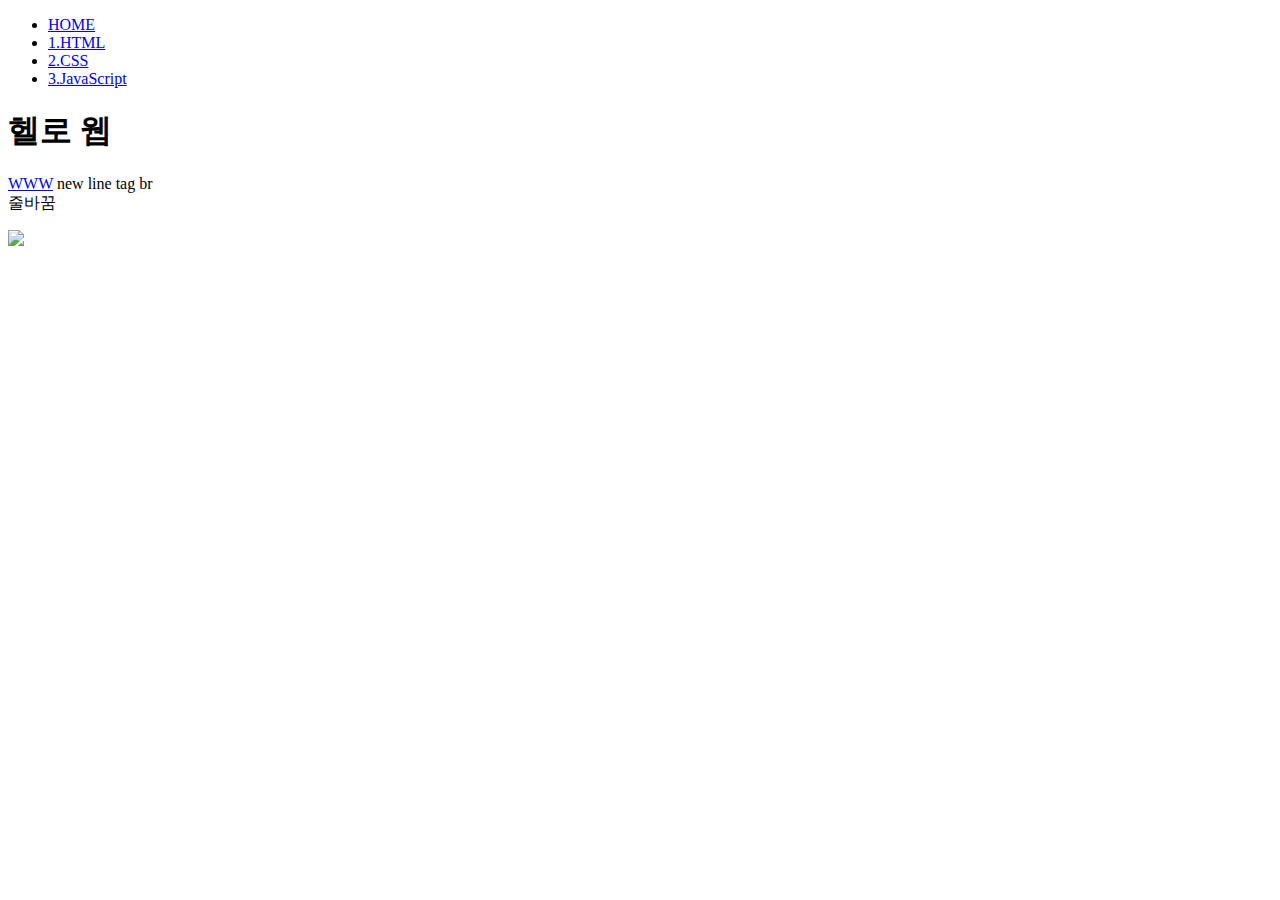
==== index.html @ 4c2b84a4 "Add files via upload" ====
<!doctype html>
<html>
<head>
  <title> HTML 실습 </title>
  <meta charset="utf-8">
</head>
<body>
  <ul>
    <li><a href="index.html">HOME</a></li>
    <li><a href="1.html">1.HTML</a></li>
    <li><a href="2.html">2.CSS</a></li>
    <li><a href="3.html">3.JavaScript</a></li>
  </ul>
  <h1>헬로 웹</h1>
  <p>
    <a href="https://www.w3.org/" target="_blank" title="World Wide Web">WWW</a>
    new line tag br <br>
    줄바꿈 <br></p>
  <p>
    <img src="lemi3.jpg" width="400"></p>
</body>
</html>
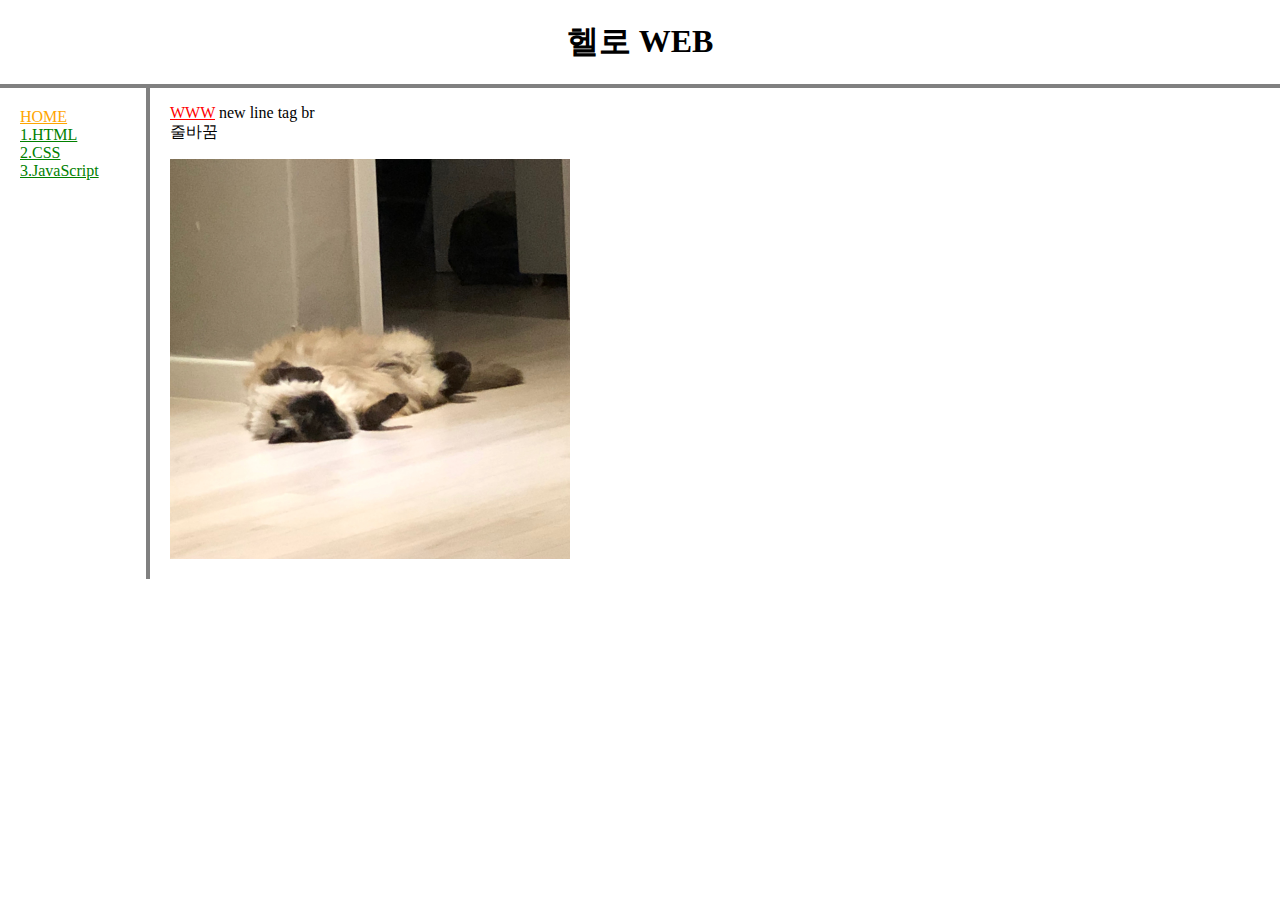
==== commit 04882fc8: "Add files via upload" ====
--- a/index.html
+++ b/index.html
@@ -3,20 +3,56 @@
 <head>
   <title> HTML 실습 </title>
   <meta charset="utf-8">
+  <style>
+    body{margin:0;}
+    #now{color:orange;}
+    .list{color:green;}
+    a{color:red;}
+    #grid{
+      display:grid;
+      grid-template-columns:150px 1fr;
+    }
+    #article{
+      padding-left:20px;
+      padding-right:20px;
+    }
+    h1{
+      text-size:50px;
+      text-align:center;
+      border-bottom:4px solid gray;
+      margin:0;
+      padding:20px;
+    }
+    #grid ul{
+      border-right:4px solid gray;
+      margin:0;
+      padding:20px;
+    }
+  </style>
 </head>
 <body>
-  <ul>
-    <li><a href="index.html">HOME</a></li>
-    <li><a href="1.html">1.HTML</a></li>
-    <li><a href="2.html">2.CSS</a></li>
-    <li><a href="3.html">3.JavaScript</a></li>
-  </ul>
-  <h1>헬로 웹</h1>
-  <p>
-    <a href="https://www.w3.org/" target="_blank" title="World Wide Web">WWW</a>
-    new line tag br <br>
-    줄바꿈 <br></p>
-  <p>
-    <img src="lemi3.jpg" width="400"></p>
+  <!--
+    아무 의미없는 디자인용 태그
+    <div> block
+          element </div>
+    <span> inline element </span>
+  -->
+  <h1>헬로 WEB</h1>
+  <div id="grid">
+    <ul type="none">
+      <li><a href="index.html" class="list" id="now">HOME</a></li>
+      <li><a href="1.html" class="list">1.HTML</a></li>
+      <li><a href="2.html" class="list">2.CSS</a></li>
+      <li><a href="3.html" class="list">3.JavaScript</a></li>
+    </ul>
+    <div id="article">
+      <p>
+        <a href="https://www.w3.org/" target="_blank" title="World Wide Web">WWW</a>
+        new line tag br <br>
+        줄바꿈 <br></p>
+      <p>
+        <img src="lemi3.jpg" width="400"></p>
+    </div>
+  </div>
 </body>
 </html>
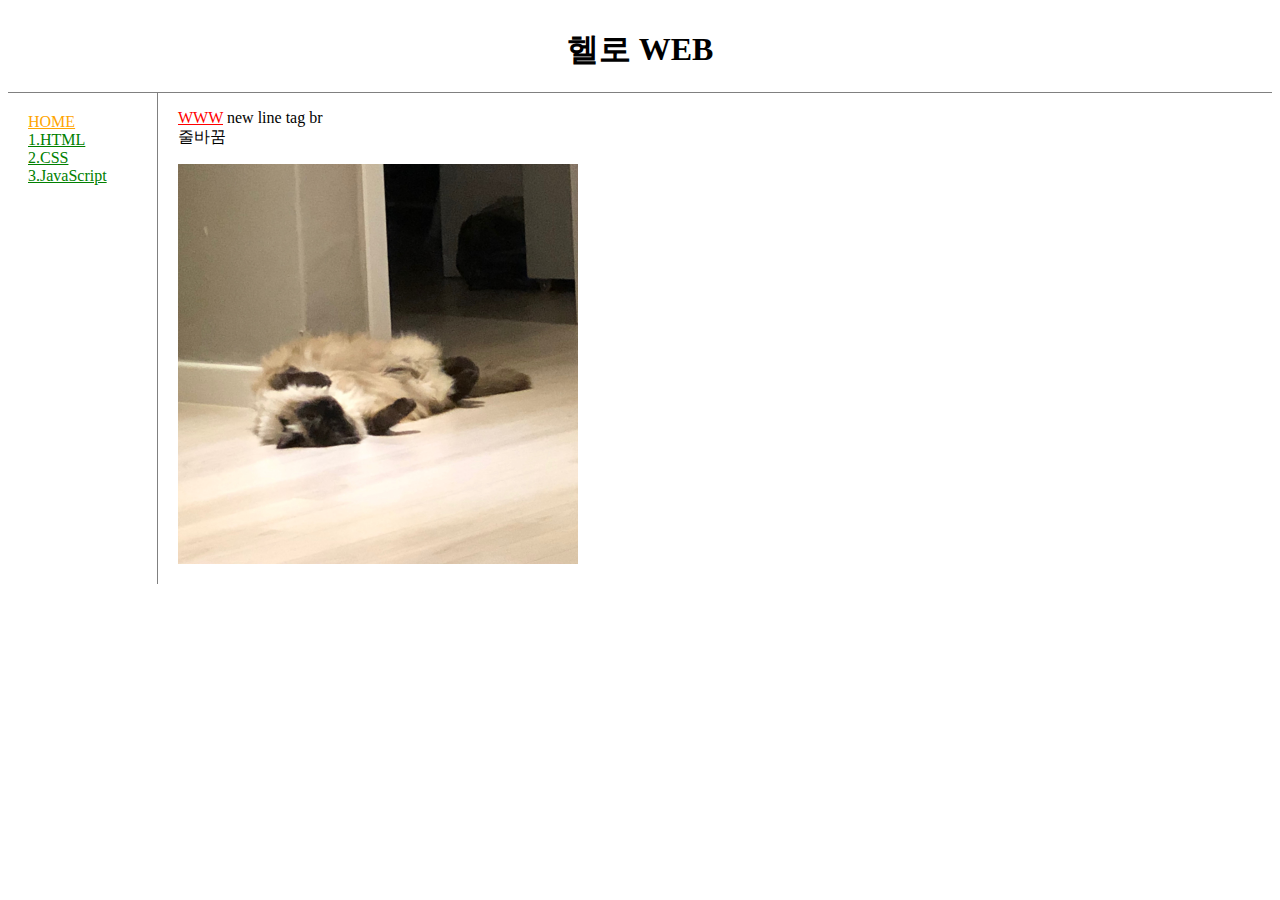
==== commit 04081e62: "Add files via upload" ====
--- a/index.html
+++ b/index.html
@@ -3,32 +3,7 @@
 <head>
   <title> HTML 실습 </title>
   <meta charset="utf-8">
-  <style>
-    body{margin:0;}
-    #now{color:orange;}
-    .list{color:green;}
-    a{color:red;}
-    #grid{
-      display:grid;
-      grid-template-columns:150px 1fr;
-    }
-    #article{
-      padding-left:20px;
-      padding-right:20px;
-    }
-    h1{
-      text-size:50px;
-      text-align:center;
-      border-bottom:4px solid gray;
-      margin:0;
-      padding:20px;
-    }
-    #grid ul{
-      border-right:4px solid gray;
-      margin:0;
-      padding:20px;
-    }
-  </style>
+  <link rel="stylesheet" href="style.css">
 </head>
 <body>
   <!--
--- a/style.css
+++ b/style.css
@@ -0,0 +1,37 @@
+<style>
+  body{margin:0;}
+  #now{color:orange;}
+  .list{color:green;}
+  a{color:red;}
+  #grid{
+    display:grid;
+    grid-template-columns:150px 1fr;
+  }
+  #article{
+    padding-left:20px;
+    padding-right:20px;
+  }
+  h1{
+    text-size:50px;
+    text-align:center;
+    border-bottom:1px solid gray;
+    margin:0;
+    padding:20px;
+  }
+  #grid ul{
+    border-right:1px solid gray;
+    margin:0;
+    padding:20px;
+  }
+  @media(max-width:800px){
+    #grid{
+      display:block;
+    }
+    #grid ul{
+      border-right:none;
+    }
+    h1{
+      padding:10px;
+    }
+  }
+</style>
